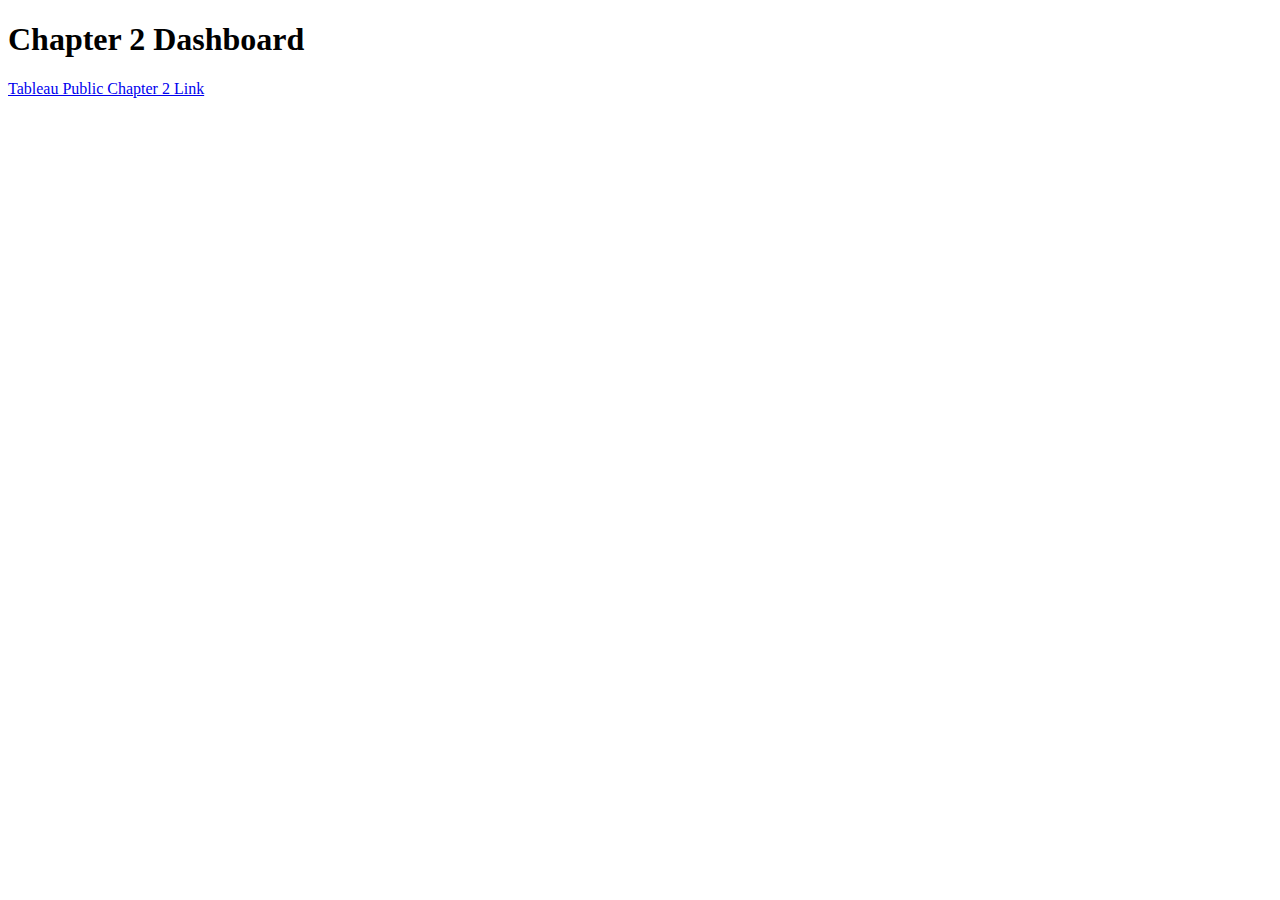
==== Chapter2.html @ ef35f820 "Create Chapter2.html" ====
<!DOCTYPE html>
<html lang="en">
<head>
    <meta charset="UTF-8">
    <meta http-equiv="X-UA-Compatible" content="IE=edge">
    <meta name="viewport" content="width=device-width, initial-scale=1.0">
    <title>Document</title>
</head>
<body>
    <h1>Chapter 2 Dashboard</h1>
    <a href="https://public.tableau.com/shared/9FSH4RSXQ?:display_count=n&:origin=viz_share_link">Tableau Public Chapter 2 Link</a>
</body>
</html>
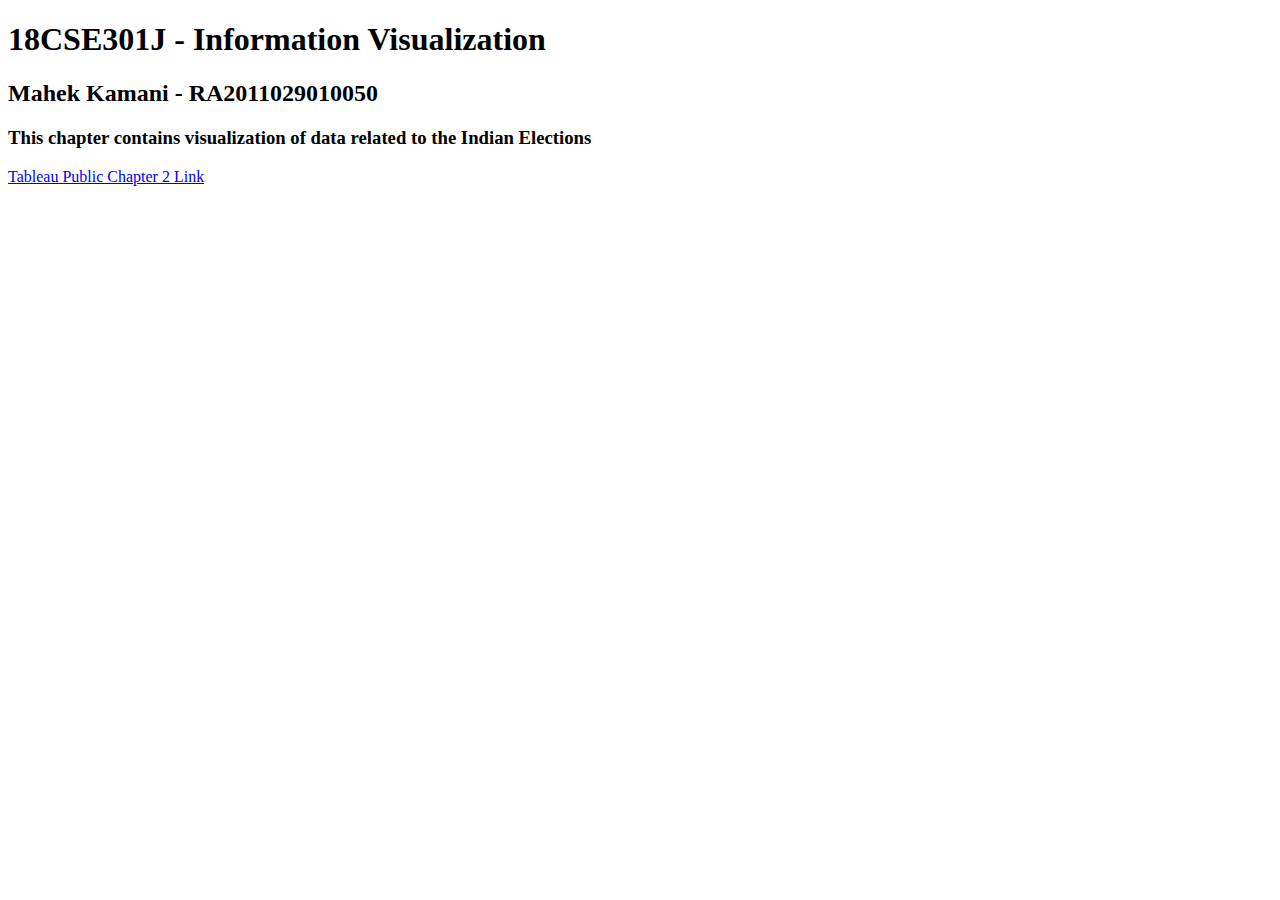
==== commit 9b7c00dd: "Update Chapter2.html" ====
--- a/Chapter2.html
+++ b/Chapter2.html
@@ -4,10 +4,15 @@
     <meta charset="UTF-8">
     <meta http-equiv="X-UA-Compatible" content="IE=edge">
     <meta name="viewport" content="width=device-width, initial-scale=1.0">
-    <title>Document</title>
+    <title>Mahek Kamani</title>
 </head>
 <body>
-    <h1>Chapter 2 Dashboard</h1>
+    <centre>
+        <h1>18CSE301J - Information Visualization</h1>
+        <h2>Mahek Kamani - RA2011029010050</h2>
+        <h3>This chapter contains visualization of data related to the Indian Elections</h3>
+    </centre>
+    <div class='tableauPlaceholder' id='viz1677520942985' style='position: relative'><noscript><a href='#'><img alt='Dashboard 1 ' src='https:&#47;&#47;public.tableau.com&#47;static&#47;images&#47;Ch&#47;Chapter2_16774921186670&#47;Dashboard1&#47;1_rss.png' style='border: none' /></a></noscript><object class='tableauViz'  style='display:none;'><param name='host_url' value='https%3A%2F%2Fpublic.tableau.com%2F' /> <param name='embed_code_version' value='3' /> <param name='site_root' value='' /><param name='name' value='Chapter2_16774921186670&#47;Dashboard1' /><param name='tabs' value='no' /><param name='toolbar' value='yes' /><param name='static_image' value='https:&#47;&#47;public.tableau.com&#47;static&#47;images&#47;Ch&#47;Chapter2_16774921186670&#47;Dashboard1&#47;1.png' /> <param name='animate_transition' value='yes' /><param name='display_static_image' value='yes' /><param name='display_spinner' value='yes' /><param name='display_overlay' value='yes' /><param name='display_count' value='yes' /><param name='language' value='en-US' /></object></div>                <script type='text/javascript'>                    var divElement = document.getElementById('viz1677520942985');                    var vizElement = divElement.getElementsByTagName('object')[0];                    vizElement.style.width='1500px';vizElement.style.height='927px';                    var scriptElement = document.createElement('script');                    scriptElement.src = 'https://public.tableau.com/javascripts/api/viz_v1.js';                    vizElement.parentNode.insertBefore(scriptElement, vizElement);                </script>
     <a href="https://public.tableau.com/shared/9FSH4RSXQ?:display_count=n&:origin=viz_share_link">Tableau Public Chapter 2 Link</a>
 </body>
 </html>
